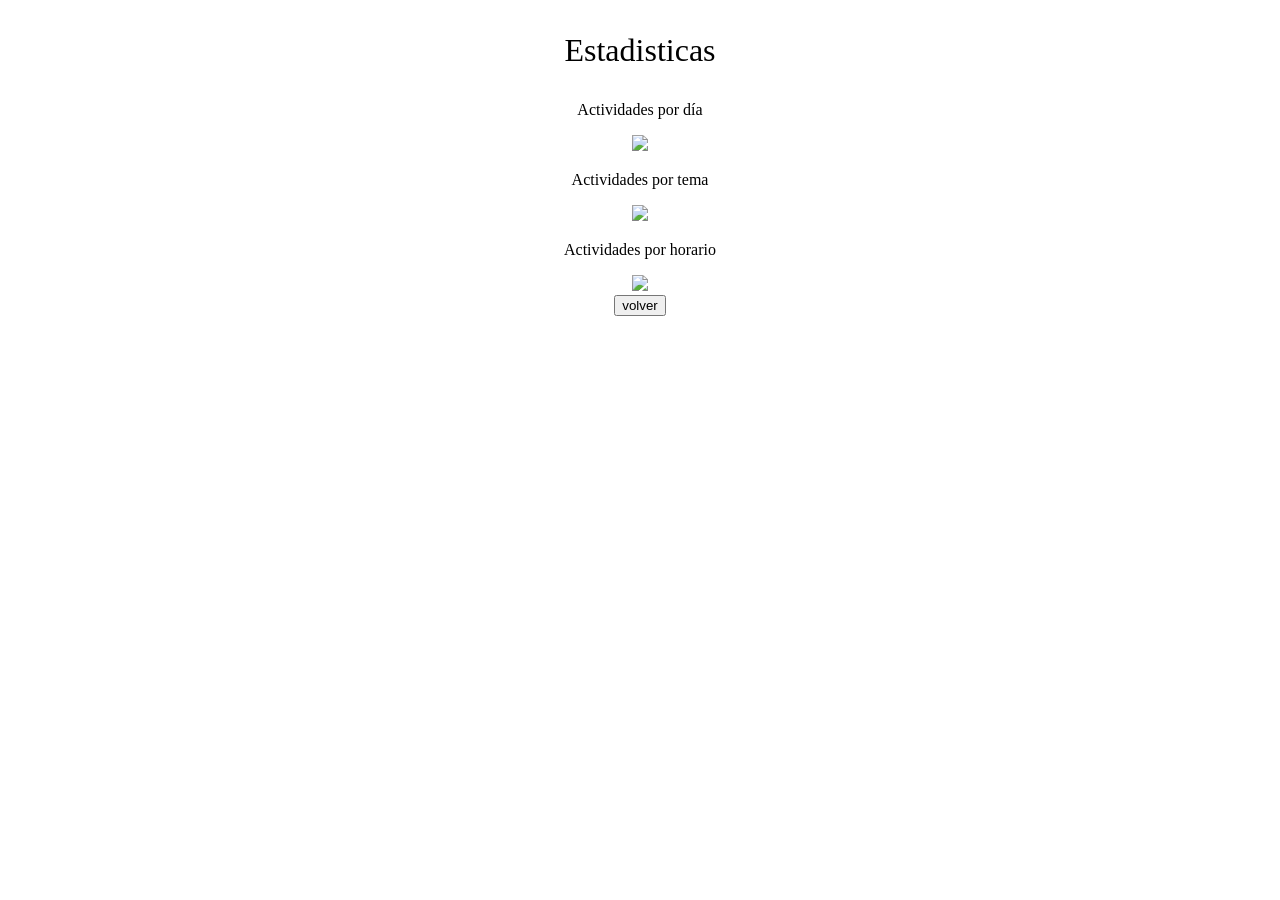
==== html/estadisticas.html @ 55fd1b61 "estadisticas" ====
<!DOCTYPE html>
<html lang="es">
    <head>
        <meta charset="UTF-8">
        <title>ver-listado</title>
        <link rel="stylesheet" type="text/css" href="../css/style.css">
    </head>
    <body>
        <div class="container" >
            <p class="titulo">Estadisticas</p>
            <p>Actividades por día</p>
            <img src="media/graficos/grafico1.jpg" />
            <p>Actividades por tema</p>
            <img src="media/graficos/grafico2.jpg" />
            <p>Actividades por horario</p>
            <img src="media/graficos/grafico3.jpg" />
            <br>
            <button type="button" id="volver">volver</button> 
        </div>
        <script lang="es" src="../js/botones.js"></script>
    </body>
</html>
---- css/style.css ----
.container {
    text-align: center;
    margin-top: 1%;
}

.titulo {
    font-size: xx-large;
    text-align: center;
}

.texto {
    padding-right: 20%;
    margin-bottom: 5px;
    font-size: large;
}

.boton {
    margin-top: 10px;
    margin-bottom: 10px;
    font-size: larger;
    width: 25%;
}

table {
    width: 100%;
    border-collapse: collapse;
}
th, td {
    border: 1px solid #dddddd;
    text-align: left;
    padding: 8px;
}
th {
    background-color: #f2f2f2;
}
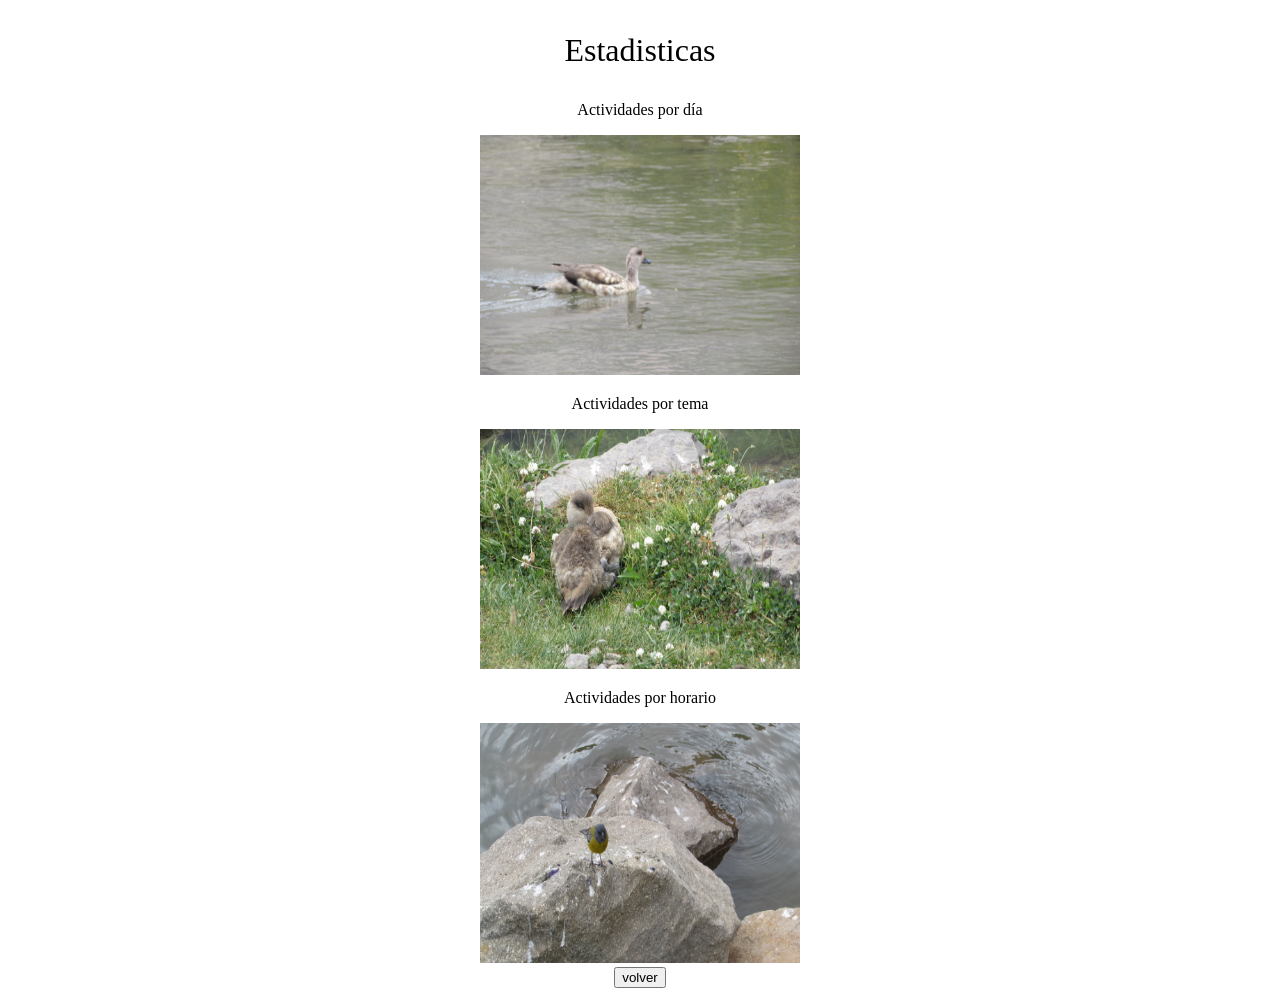
==== commit 3688dec6: "agrega fotos" ====
--- a/html/estadisticas.html
+++ b/html/estadisticas.html
@@ -9,11 +9,11 @@
         <div class="container" >
             <p class="titulo">Estadisticas</p>
             <p>Actividades por día</p>
-            <img src="media/graficos/grafico1.jpg" />
+            <img src="../media/graficos/grafico1.JPG"  width="320" height="240"/>
             <p>Actividades por tema</p>
-            <img src="media/graficos/grafico2.jpg" />
+            <img src="../media/graficos/grafico2.JPG"  width="320" height="240"/>
             <p>Actividades por horario</p>
-            <img src="media/graficos/grafico3.jpg" />
+            <img src="../media/graficos/grafico3.JPG"  width="320" height="240"/>
             <br>
             <button type="button" id="volver">volver</button> 
         </div>
